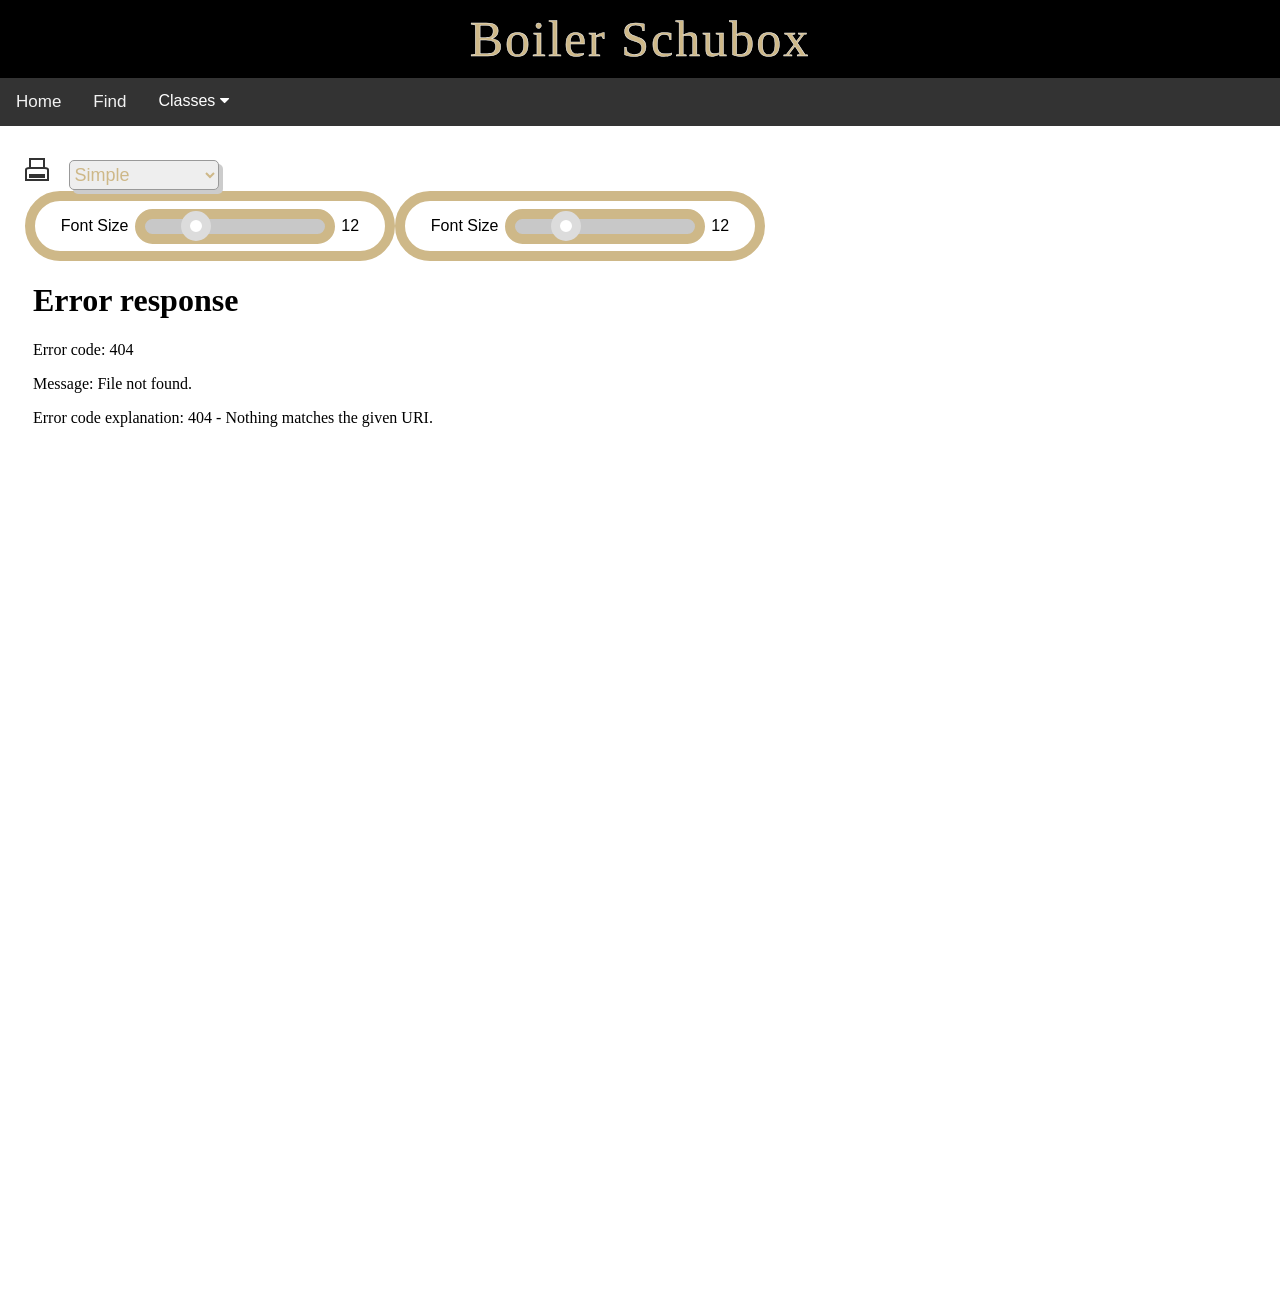
==== class.html @ 86297594 "Update class.html" ====
<!DOCTYPE html>
<html>
<head>
<title>Boilermaker Notes</title>
<meta name="viewport" content="width=device-width, initial-scale=1">
<link rel="stylesheet" href="https://cdnjs.cloudflare.com/ajax/libs/font-awesome/4.7.0/css/font-awesome.min.css">
<link rel="stylesheet" href="style.css">
<link rel="stylesheet" href="customize.css">
    <style>
      .box {
        width: 150px;
        height: 30px;
        border: 1px solid #999;
        font-size: 18px;
        color: rgb(206,184,136);
        background-color: #eee;
        border-radius: 5px;
        box-shadow: 4px 4px #ccc;
      }
    </style>
	
<script type="text/javascript" src="heading.js"></script>
<script type="text/javascript" src="custom.js"></script>

	
<script>
	function loadNotes(){
		var queryString = location.search.substring(1);
		var data = queryString.split("|");
		var contentnotes = document.getElementById("notes");
		for(var i=0;i<data.length;i++){
			note='<div><iframe id="Iframe" src="'+data[i]+'.htm" style="width: 100%; height:1000px" frameBorder="0" scrolling=no onload="initalizeStyle(this)"></iframe></div>';
			contentnotes.innerHTML+=note;
		}
	}

	function printDiv() {
		var head='<meta name="viewport" content="width=device-width, initial-scale=1">'
		head+='<link rel="stylesheet" href="https://cdnjs.cloudflare.com/ajax/libs/font-awesome/4.7.0/css/font-awesome.min.css">'
		head+='<link rel="stylesheet" href="style.css"><link rel="stylesheet" href="customize.css">'
		head+='<script type="text/javascript" src="heading.js"><'
		head+='/script>'
		head+='<script type="text/javascript" src="printScript.js"><'
		head+='/script>'
		var newWindowContent = document.getElementById('notes').innerHTML;
		var newWindow = window.open("", "", "width=800,height=4500");
		var ft=document.getElementById("font").value;
		newWindow.font=ft;
		newWindow.size=document.getElementById("size").value;
		newWindow.space=document.getElementById("space").value;
		newWindow.document.write("<html><head>"+head+"</head><body onload='prepPrint()'><div id='notes'>"+newWindowContent+"</div></body></html>");
		newWindow.document.close();
	}

</script>

</head>
<body onload="loadHeader()">
	
	<header>

	</header>
	
	<div class='content'>
		<div id="setting">
			<button class="print-button" onclick="printDiv()"><span class="print-icon"></span></button>
			<select id="font" class="box" onchange="changeFontForAll()">
				<option value="Simple">Simple</option>
				<option value="Coding">Coding</option>
				<option value="Handwritting">Handwritting</option>
			</select>
			
			<div class="font">
				<label for="size">Font Size</label>
				<input id="size" class="slider" type="range" min="0" max="50" value="12" step="1" oninput="outputUpdatesize(value)">
				<output for="size" id="size_out" style="width:100px">12</output>
			</div>

			
			<div class="font">
				<label for="space">Font Size</label>
				<input id="space" class="slider" type="range" min="0" max="50" value="12" step="1" oninput="outputUpdatespace(value)">
				<output for="space" id="space_out" style="width:100px">12</output>
			</div>
			<script>
				function outputUpdatesize(vol) {
					document.querySelector('#size_out').value = vol;
				}
				function outputUpdatespace(vol) {
					document.querySelector('#space_out').value = vol;
				}
			</script>

		</div>
		<div id="notes"></div>
		<script>loadNotes()</script>


		</div>
	</div>

</body>
</html>
---- style.css ----
:root {
  --primary: rgb(206,184,136);

}
body {
  margin: 0;
  font-family: Arial, Helvetica, sans-serif;
  background-color: white;
}
.describe{
	line-height: 1.2;
	font-size: 20px;
	
}
.header{
	text-align:center; 
	font-family: Fantasy; 
	font-size: 50px;
	-webkit-text-stroke-width: 0.5px;
	-webkit-text-stroke-color: white;
	letter-spacing: 2px; 
	color: var(--primary);
	background-color: #000;
	padding: 10px;
	text-align: center;
	padding-top: 10px;
	padding-bottom: 10px;
	
}
.container{
    display: block;
    width:auto;
	border-color: rgb(0,0,0);
	border-style: solid;
	border-width: 1px;
	background-color: rgb(0,0,0);
	border-radius: 20px 20px 20px 20px;

	margin: 10px;

}
.textheader{
		font-weight: 1000;
		font-size: 25px;
}

.containerhead{

	border-color: rgb(0,0,0);
   	background-color:white;
	border-style: solid;
	border-width: 10px;
	border-radius: 20px 20px 20px 20px;
	text-align: center;
	padding-top: 5px;
    padding-bottom: 5px;
    padding-left: 10px;
    padding-right: 10px;


}


.containercontent {

	border-color: var(--primary);
	border-style: solid;
	border-width: 10px;
	background-color:var(--primary);
	border-radius: 10px 10px 10px 10px;
	margin: 10px;
    padding-top: 10px;
    padding-bottum: 10px;
    padding-left: 10px;
    padding-right: 10px;
}

.content{
	padding-top: 25px;
    padding-bottom: 25px;
    padding-left: 25px;
    padding-right: 25px;
    background-color:white;
	overflow: hidden;
	margin: 25px,25px,25px,25px;

}

#navbar {
  overflow: hidden;
  background-color: #333;
}

#navbar a {
  float: left;
  display: block;
  color: #f2f2f2;
  text-align: center;
  padding: 14px 16px;
  text-decoration: none;
  font-size: 17px;
}

#navbar a:hover {
  background-color: #ddd;
  color: black;
}

.navbar a:hover, .dropdown:hover .dropbtn {
  background-color: #ddd;
  color: black;
}


#navbar a.active {
  background-color: var(--primary);
  color: white;
}


.sticky {
  position: fixed;
  top: 0;
  width: 100%;
}

.sticky + .content {
  padding-top: 60px;
}

.footer{
	line-height: 1;
	font-size: 15px;
	padding: 1px 1px;
}


.dropdown {
  float: left;
  overflow: hidden;
}

.dropdown .dropbtn {
  font-size: 16px;  
  border: none;
  outline: none;
  color: white;
  padding: 14px 16px;
  background-color: inherit;
  font-family: inherit;
  margin: 0;
}

.dropdown-content {
	
  display: none;
  position: absolute;
  background-color: inherit;

  color: black;
  text-align: left;
}


.dropdown-content a:hover {
  background-color: #f;
}

.dropdown:hover .dropdown-content {
  display: block;
  background-color: black;
}

.dropdown-content a {
  float: none;

  padding: 12px 16px;
  width: 150px;
  text-decoration: none;
  display: block;

}

.search-container button {
  float: right;
  padding: 6px 10px;
  margin-top: 8px;
  margin-right: 16px;
  background: #ddd;
  font-size: 17px;
  border: none;
  cursor: pointer;
}


input[type=text] {

  padding: 6px;
  margin-top: 8px;
  font-size: 17px;
  border: none;
}


button {
    float: none;

    text-align: left;
    width: 20px
    margin: 0;
    padding: 14px;
  }
button.print-button {
  width: 40px;
  height: 40px;
}
span.print-icon, span.print-icon::before, span.print-icon::after, button.print-button:hover .print-icon::after {
  border: solid 2px #333;
}
span.print-icon::after {
  border-width: 2px;
}

button.print-button {
  position: relative;
  padding: 0;
  border: 0;
  
  border: none;
  background: transparent;
}

span.print-icon, span.print-icon::before, span.print-icon::after, button.print-button:hover .print-icon::after {
  box-sizing: border-box;
  background-color: #fff;
}

span.print-icon {
  position: relative;
  display: inline-block;  
  padding: 0;
  margin-top: 20%;

  width: 60%;
  height: 35%;
  background: #fff;
  border-radius: 20% 20% 0 0;
}

span.print-icon::before {
  content: " ";
  position: absolute;
  bottom: 100%;
  left: 12%;
  right: 12%;
  height: 110%;

  transition: height .2s .15s;
}

span.print-icon::after {
  content: " ";
  position: absolute;
  top: 55%;
  left: 12%;
  right: 12%;
  height: 0%;
  background: #fff;
  background-repeat: no-repeat;
  background-size: 70% 90%;
  background-position: center;
  background-image: linear-gradient(
    to top,
    #fff 0, #fff 14%,
    #333 14%, #333 28%,
    #fff 28%, #fff 42%,
    #333 42%, #333 56%,
    #fff 56%, #fff 70%,
    #333 70%, #333 84%,
    #fff 84%, #fff 100%
  );

  transition: height .2s, border-width 0s .2s, width 0s .2s;
}

button.print-button:hover {
  cursor: pointer;
}

button.print-button:hover .print-icon::before {
  height:0px;
  transition: height .2s;
}
button.print-button:hover .print-icon::after {
  height:120%;
  transition: height .2s .15s, border-width 0s .16s;
}

	.font{
		display: table-cell;
		vertical-align: middle;

		height: 50px;
		border: 10px solid var(--primary);
		background-color: white;
		width: 350px;
		text-align: center;
		border-radius: 100px;
	
	}

input[type=range] {
  width: 200px;
  vertical-align: middle;
  background-color: transparent;
  -webkit-appearance: none;
}
input[type=range]:focus {
  outline: none;
}
input[type=range]::-webkit-slider-runnable-track {
  background: #c8c8c8;
  border: 10px solid var(--primary);
  border-radius: 25px;
  width: 100%;
  height: 35px;
  cursor: pointer;
}
input[type=range]::-webkit-slider-thumb {
  margin-top: -7.5px;
  width: 30px;
  height: 30px;
  background: #ffffff;
  border: 9px solid #dcdcdc;
  border-radius: 15px;
  cursor: pointer;
  -webkit-appearance: none;
}
input[type=range]:focus::-webkit-slider-runnable-track {
  background: #e7e7e7;
}
input[type=range]::-moz-range-track {
  background: #c8c8c8;
  border: 10px solid var(--primary);
  border-radius: 25px;
  width: 100%;
  height: 35px;
  cursor: pointer;
}
input[type=range]::-moz-range-thumb {
  width: 30px;
  height: 30px;
  background: #ffffff;
  border: 9px solid #dcdcdc;
  border-radius: 15px;
  cursor: pointer;
}
input[type=range]::-ms-track {
  background: transparent;
  border-color: transparent;
  border-width: 0 0;
  color: transparent;
  width: 100%;
  height: 35px;
  cursor: pointer;
}
input[type=range]::-ms-fill-lower {
  background: #a9a9a9;
  border: 10px solid var(--primary);
  border-radius: 50px;
}
input[type=range]::-ms-fill-upper {
  background: #c8c8c8;
  border: 10px solid var(--primary);
  border-radius: 50px;
}
input[type=range]::-ms-thumb {
  width: 30px;
  height: 30px;
  background: #ffffff;
  border: 9px solid #dcdcdc;
  border-radius: 15px;
  cursor: pointer;
  margin-top: 0px;
  /*Needed to keep the Edge thumb centred*/
}
input[type=range]:focus::-ms-fill-lower {
  background: #c8c8c8;
}
input[type=range]:focus::-ms-fill-upper {
  background: #e7e7e7;
}
---- customize.css ----
.WordSection1 p, h1, h2, h3, h4, h5{
	margin-bottom:1px;
	margin-top: 1px;
}

.Handwritting p, .Handwritting h1, .Handwritting h2, .Handwritting h3, .Handwritting h4, .Handwritting h5{
	font-family: Bradley Hand, cursive;

}

.Simple p, .Simple h1, .Simple h2, .Simple h3, .Simple h4, .Simple h5{
	font-family: Helvetica Neue, san serif;
}

.Coding p, .Coding h1, .Coding h2, .Coding h3, .Coding h4, .Coding h5{
	font-family: Consolas;
}
---- style.css ----
:root {
  --primary: rgb(206,184,136);

}
body {
  margin: 0;
  font-family: Arial, Helvetica, sans-serif;
  background-color: white;
}
.describe{
	line-height: 1.2;
	font-size: 20px;
	
}
.header{
	text-align:center; 
	font-family: Fantasy; 
	font-size: 50px;
	-webkit-text-stroke-width: 0.5px;
	-webkit-text-stroke-color: white;
	letter-spacing: 2px; 
	color: var(--primary);
	background-color: #000;
	padding: 10px;
	text-align: center;
	padding-top: 10px;
	padding-bottom: 10px;
	
}
.container{
    display: block;
    width:auto;
	border-color: rgb(0,0,0);
	border-style: solid;
	border-width: 1px;
	background-color: rgb(0,0,0);
	border-radius: 20px 20px 20px 20px;

	margin: 10px;

}
.textheader{
		font-weight: 1000;
		font-size: 25px;
}

.containerhead{

	border-color: rgb(0,0,0);
   	background-color:white;
	border-style: solid;
	border-width: 10px;
	border-radius: 20px 20px 20px 20px;
	text-align: center;
	padding-top: 5px;
    padding-bottom: 5px;
    padding-left: 10px;
    padding-right: 10px;


}


.containercontent {

	border-color: var(--primary);
	border-style: solid;
	border-width: 10px;
	background-color:var(--primary);
	border-radius: 10px 10px 10px 10px;
	margin: 10px;
    padding-top: 10px;
    padding-bottum: 10px;
    padding-left: 10px;
    padding-right: 10px;
}

.content{
	padding-top: 25px;
    padding-bottom: 25px;
    padding-left: 25px;
    padding-right: 25px;
    background-color:white;
	overflow: hidden;
	margin: 25px,25px,25px,25px;

}

#navbar {
  overflow: hidden;
  background-color: #333;
}

#navbar a {
  float: left;
  display: block;
  color: #f2f2f2;
  text-align: center;
  padding: 14px 16px;
  text-decoration: none;
  font-size: 17px;
}

#navbar a:hover {
  background-color: #ddd;
  color: black;
}

.navbar a:hover, .dropdown:hover .dropbtn {
  background-color: #ddd;
  color: black;
}


#navbar a.active {
  background-color: var(--primary);
  color: white;
}


.sticky {
  position: fixed;
  top: 0;
  width: 100%;
}

.sticky + .content {
  padding-top: 60px;
}

.footer{
	line-height: 1;
	font-size: 15px;
	padding: 1px 1px;
}


.dropdown {
  float: left;
  overflow: hidden;
}

.dropdown .dropbtn {
  font-size: 16px;  
  border: none;
  outline: none;
  color: white;
  padding: 14px 16px;
  background-color: inherit;
  font-family: inherit;
  margin: 0;
}

.dropdown-content {
	
  display: none;
  position: absolute;
  background-color: inherit;

  color: black;
  text-align: left;
}


.dropdown-content a:hover {
  background-color: #f;
}

.dropdown:hover .dropdown-content {
  display: block;
  background-color: black;
}

.dropdown-content a {
  float: none;

  padding: 12px 16px;
  width: 150px;
  text-decoration: none;
  display: block;

}

.search-container button {
  float: right;
  padding: 6px 10px;
  margin-top: 8px;
  margin-right: 16px;
  background: #ddd;
  font-size: 17px;
  border: none;
  cursor: pointer;
}


input[type=text] {

  padding: 6px;
  margin-top: 8px;
  font-size: 17px;
  border: none;
}


button {
    float: none;

    text-align: left;
    width: 20px
    margin: 0;
    padding: 14px;
  }
button.print-button {
  width: 40px;
  height: 40px;
}
span.print-icon, span.print-icon::before, span.print-icon::after, button.print-button:hover .print-icon::after {
  border: solid 2px #333;
}
span.print-icon::after {
  border-width: 2px;
}

button.print-button {
  position: relative;
  padding: 0;
  border: 0;
  
  border: none;
  background: transparent;
}

span.print-icon, span.print-icon::before, span.print-icon::after, button.print-button:hover .print-icon::after {
  box-sizing: border-box;
  background-color: #fff;
}

span.print-icon {
  position: relative;
  display: inline-block;  
  padding: 0;
  margin-top: 20%;

  width: 60%;
  height: 35%;
  background: #fff;
  border-radius: 20% 20% 0 0;
}

span.print-icon::before {
  content: " ";
  position: absolute;
  bottom: 100%;
  left: 12%;
  right: 12%;
  height: 110%;

  transition: height .2s .15s;
}

span.print-icon::after {
  content: " ";
  position: absolute;
  top: 55%;
  left: 12%;
  right: 12%;
  height: 0%;
  background: #fff;
  background-repeat: no-repeat;
  background-size: 70% 90%;
  background-position: center;
  background-image: linear-gradient(
    to top,
    #fff 0, #fff 14%,
    #333 14%, #333 28%,
    #fff 28%, #fff 42%,
    #333 42%, #333 56%,
    #fff 56%, #fff 70%,
    #333 70%, #333 84%,
    #fff 84%, #fff 100%
  );

  transition: height .2s, border-width 0s .2s, width 0s .2s;
}

button.print-button:hover {
  cursor: pointer;
}

button.print-button:hover .print-icon::before {
  height:0px;
  transition: height .2s;
}
button.print-button:hover .print-icon::after {
  height:120%;
  transition: height .2s .15s, border-width 0s .16s;
}

	.font{
		display: table-cell;
		vertical-align: middle;

		height: 50px;
		border: 10px solid var(--primary);
		background-color: white;
		width: 350px;
		text-align: center;
		border-radius: 100px;
	
	}

input[type=range] {
  width: 200px;
  vertical-align: middle;
  background-color: transparent;
  -webkit-appearance: none;
}
input[type=range]:focus {
  outline: none;
}
input[type=range]::-webkit-slider-runnable-track {
  background: #c8c8c8;
  border: 10px solid var(--primary);
  border-radius: 25px;
  width: 100%;
  height: 35px;
  cursor: pointer;
}
input[type=range]::-webkit-slider-thumb {
  margin-top: -7.5px;
  width: 30px;
  height: 30px;
  background: #ffffff;
  border: 9px solid #dcdcdc;
  border-radius: 15px;
  cursor: pointer;
  -webkit-appearance: none;
}
input[type=range]:focus::-webkit-slider-runnable-track {
  background: #e7e7e7;
}
input[type=range]::-moz-range-track {
  background: #c8c8c8;
  border: 10px solid var(--primary);
  border-radius: 25px;
  width: 100%;
  height: 35px;
  cursor: pointer;
}
input[type=range]::-moz-range-thumb {
  width: 30px;
  height: 30px;
  background: #ffffff;
  border: 9px solid #dcdcdc;
  border-radius: 15px;
  cursor: pointer;
}
input[type=range]::-ms-track {
  background: transparent;
  border-color: transparent;
  border-width: 0 0;
  color: transparent;
  width: 100%;
  height: 35px;
  cursor: pointer;
}
input[type=range]::-ms-fill-lower {
  background: #a9a9a9;
  border: 10px solid var(--primary);
  border-radius: 50px;
}
input[type=range]::-ms-fill-upper {
  background: #c8c8c8;
  border: 10px solid var(--primary);
  border-radius: 50px;
}
input[type=range]::-ms-thumb {
  width: 30px;
  height: 30px;
  background: #ffffff;
  border: 9px solid #dcdcdc;
  border-radius: 15px;
  cursor: pointer;
  margin-top: 0px;
  /*Needed to keep the Edge thumb centred*/
}
input[type=range]:focus::-ms-fill-lower {
  background: #c8c8c8;
}
input[type=range]:focus::-ms-fill-upper {
  background: #e7e7e7;
}
---- customize.css ----
.WordSection1 p, h1, h2, h3, h4, h5{
	margin-bottom:1px;
	margin-top: 1px;
}

.Handwritting p, .Handwritting h1, .Handwritting h2, .Handwritting h3, .Handwritting h4, .Handwritting h5{
	font-family: Bradley Hand, cursive;

}

.Simple p, .Simple h1, .Simple h2, .Simple h3, .Simple h4, .Simple h5{
	font-family: Helvetica Neue, san serif;
}

.Coding p, .Coding h1, .Coding h2, .Coding h3, .Coding h4, .Coding h5{
	font-family: Consolas;
}
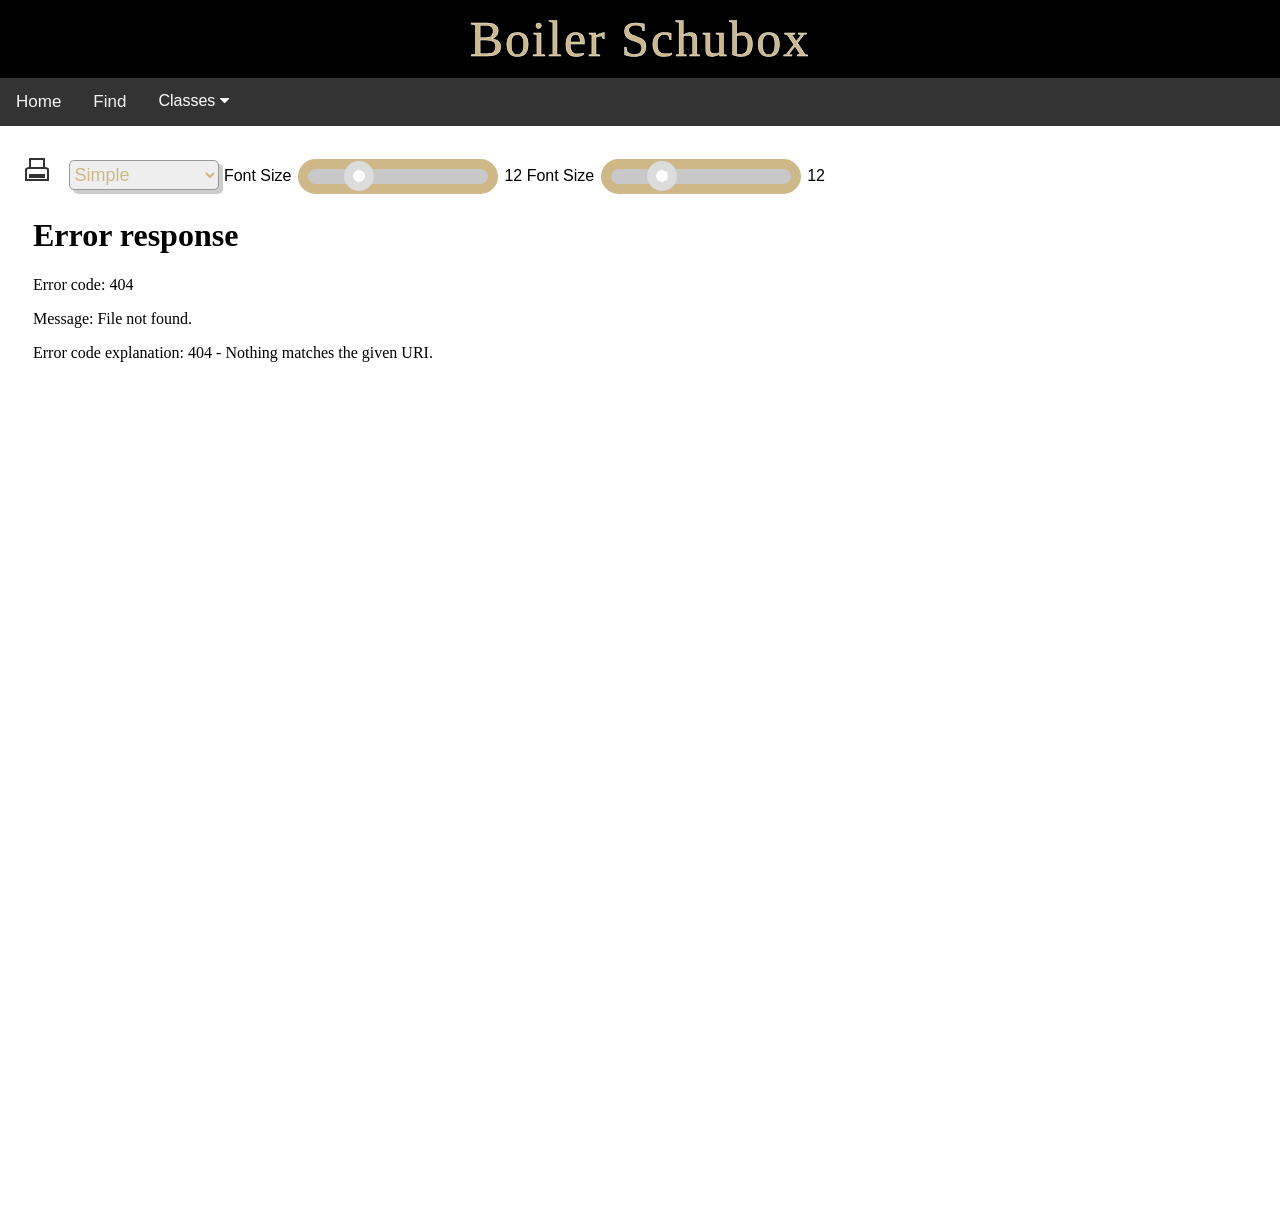
==== commit 1be6d15d: "Update class.html" ====
--- a/class.html
+++ b/class.html
@@ -70,18 +70,14 @@
 				<option value="Handwritting">Handwritting</option>
 			</select>
 			
-			<div class="font">
-				<label for="size">Font Size</label>
-				<input id="size" class="slider" type="range" min="0" max="50" value="12" step="1" oninput="outputUpdatesize(value)">
-				<output for="size" id="size_out" style="width:100px">12</output>
-			</div>
+			<label for="size">Font Size</label>
+			<input id="size" class="slider" type="range" min="0" max="50" value="12" step="1" oninput="outputUpdatesize(value)">
+			<output for="size" id="size_out" style="width:100px">12</output>
 
-			
-			<div class="font">
-				<label for="space">Font Size</label>
-				<input id="space" class="slider" type="range" min="0" max="50" value="12" step="1" oninput="outputUpdatespace(value)">
-				<output for="space" id="space_out" style="width:100px">12</output>
-			</div>
+			<label for="space">Font Size</label>
+			<input id="space" class="slider" type="range" min="0" max="50" value="12" step="1" oninput="outputUpdatespace(value)">
+			<output for="space" id="space_out" style="width:100px">12</output>
+
 			<script>
 				function outputUpdatesize(vol) {
 					document.querySelector('#size_out').value = vol;
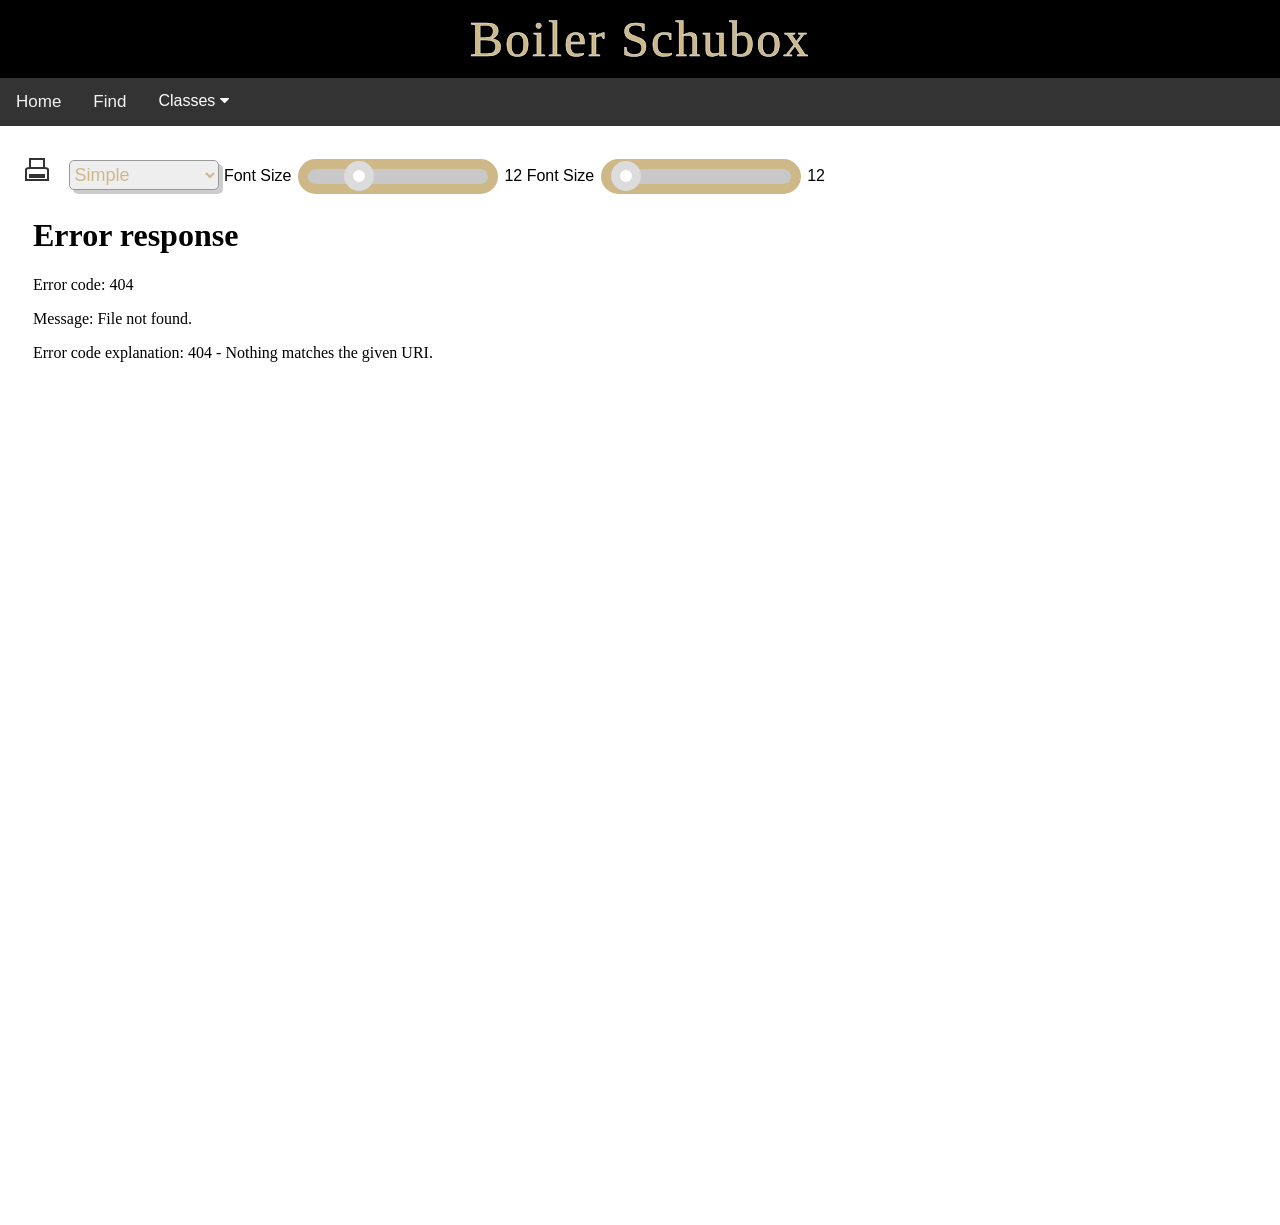
==== commit 48f25714: "Update class.html" ====
--- a/class.html
+++ b/class.html
@@ -75,7 +75,7 @@
 			<output for="size" id="size_out" style="width:100px">12</output>
 
 			<label for="space">Font Size</label>
-			<input id="space" class="slider" type="range" min="0" max="50" value="12" step="1" oninput="outputUpdatespace(value)">
+			<input id="space" class="slider" type="range" min="1" max="2" value="1" step="0.01" oninput="outputUpdatespace(value)">
 			<output for="space" id="space_out" style="width:100px">12</output>
 
 			<script>
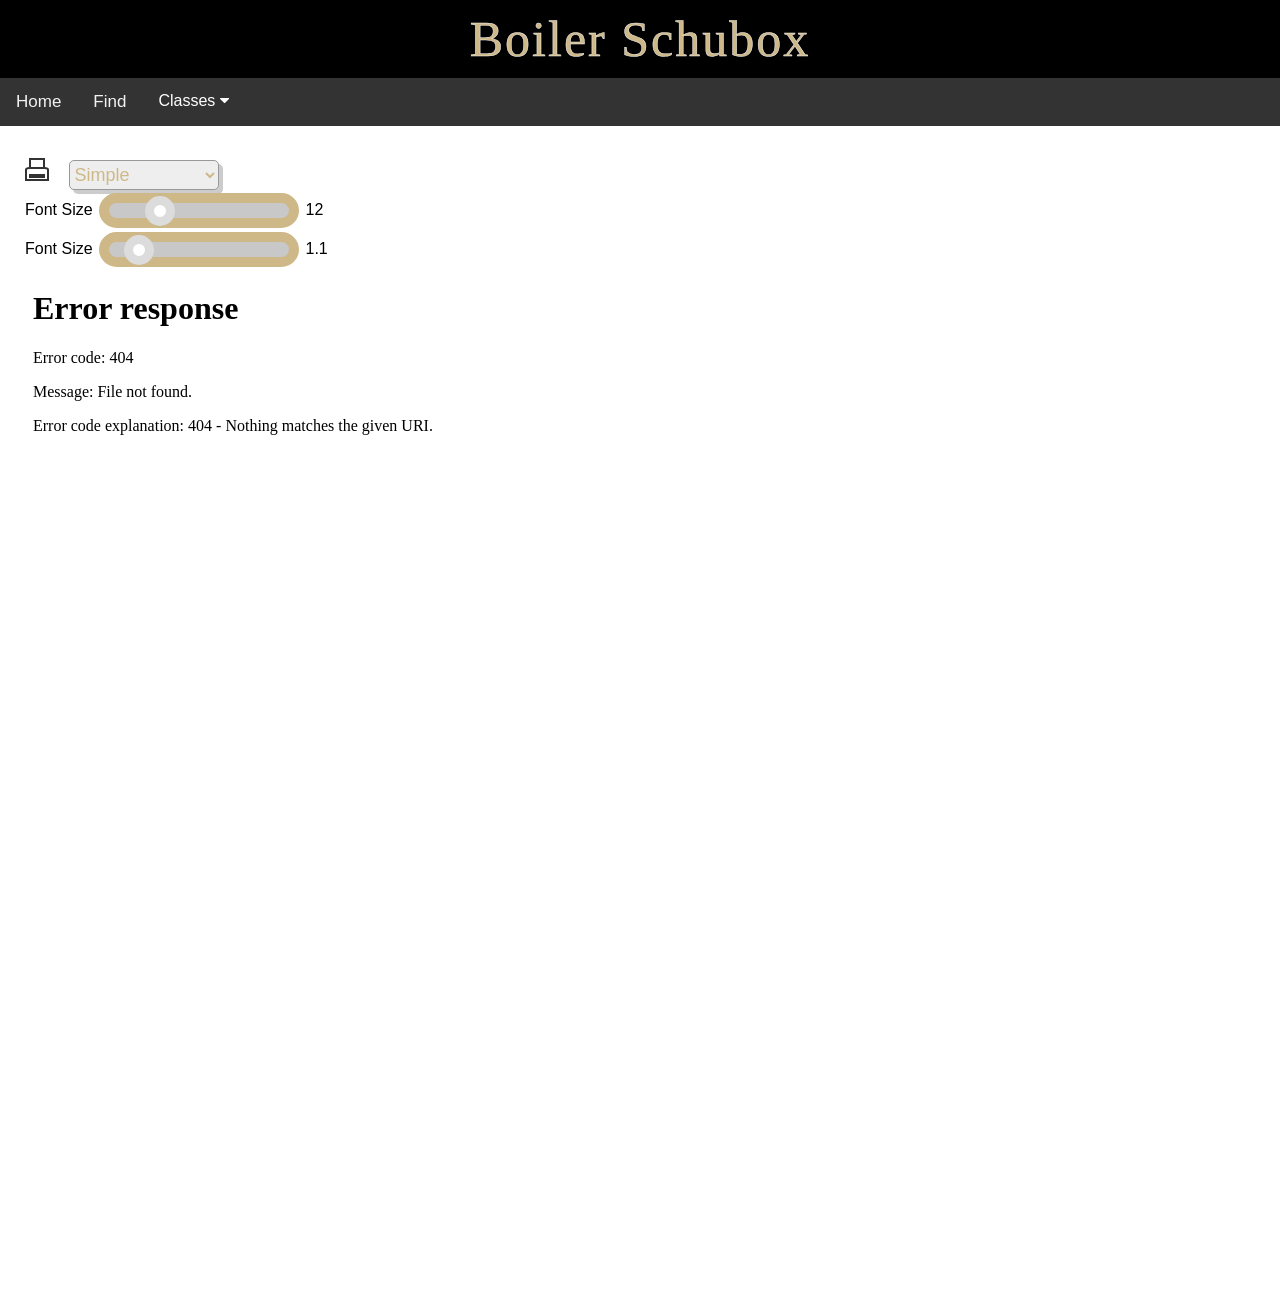
==== commit 066d19d6: "Update class.html" ====
--- a/class.html
+++ b/class.html
@@ -69,15 +69,16 @@
 				<option value="Coding">Coding</option>
 				<option value="Handwritting">Handwritting</option>
 			</select>
-			
+			<div id="font">
 			<label for="size">Font Size</label>
 			<input id="size" class="slider" type="range" min="0" max="50" value="12" step="1" oninput="outputUpdatesize(value)">
 			<output for="size" id="size_out" style="width:100px">12</output>
-
+			</div>
+			<div id="font">
 			<label for="space">Font Size</label>
-			<input id="space" class="slider" type="range" min="1" max="2" value="1" step="0.01" oninput="outputUpdatespace(value)">
-			<output for="space" id="space_out" style="width:100px">12</output>
-
+			<input id="space" class="slider" type="range" min="1" max="2" value="1.1" step="0.01" oninput="outputUpdatespace(value)">
+			<output for="space" id="space_out" style="width:100px">1.1</output>
+			</div>
 			<script>
 				function outputUpdatesize(vol) {
 					document.querySelector('#size_out').value = vol;
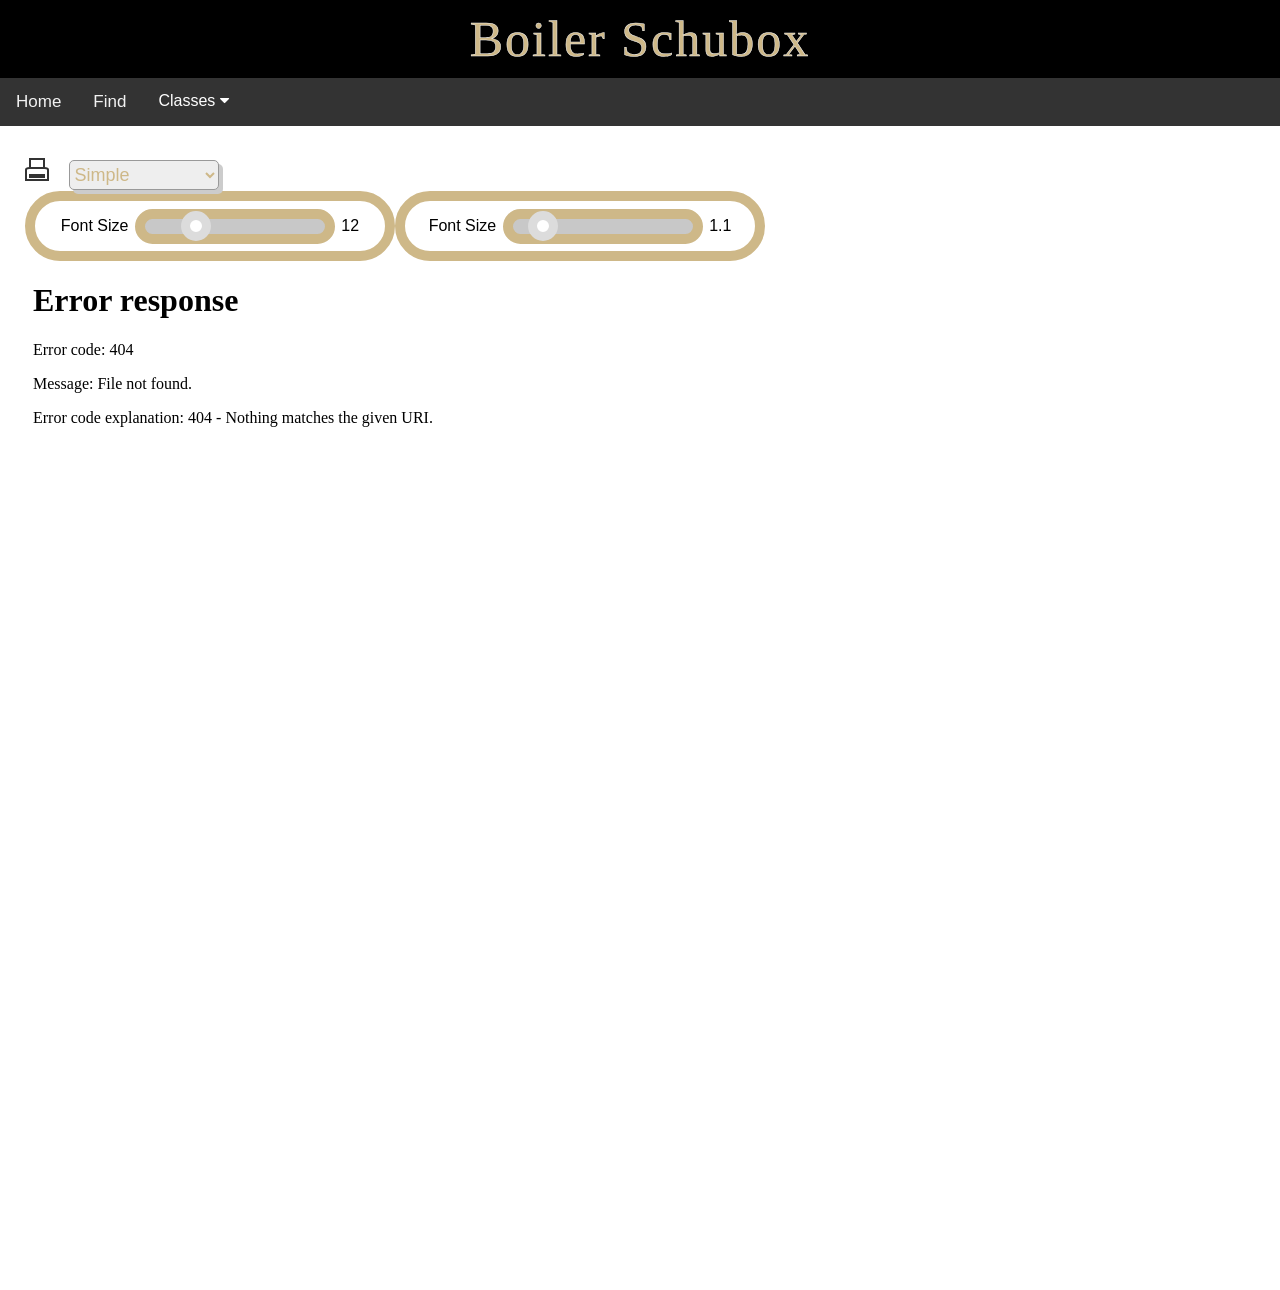
==== commit bcfb66d0: "Update class.html" ====
--- a/class.html
+++ b/class.html
@@ -69,21 +69,23 @@
 				<option value="Coding">Coding</option>
 				<option value="Handwritting">Handwritting</option>
 			</select>
-			<div id="font">
+			<div class="font">
 			<label for="size">Font Size</label>
 			<input id="size" class="slider" type="range" min="0" max="50" value="12" step="1" oninput="outputUpdatesize(value)">
 			<output for="size" id="size_out" style="width:100px">12</output>
 			</div>
-			<div id="font">
+			<div class="font">
 			<label for="space">Font Size</label>
 			<input id="space" class="slider" type="range" min="1" max="2" value="1.1" step="0.01" oninput="outputUpdatespace(value)">
 			<output for="space" id="space_out" style="width:100px">1.1</output>
 			</div>
 			<script>
 				function outputUpdatesize(vol) {
+					changeSizeForAll()
 					document.querySelector('#size_out').value = vol;
 				}
 				function outputUpdatespace(vol) {
+					changeSpaceForAll()
 					document.querySelector('#space_out').value = vol;
 				}
 			</script>
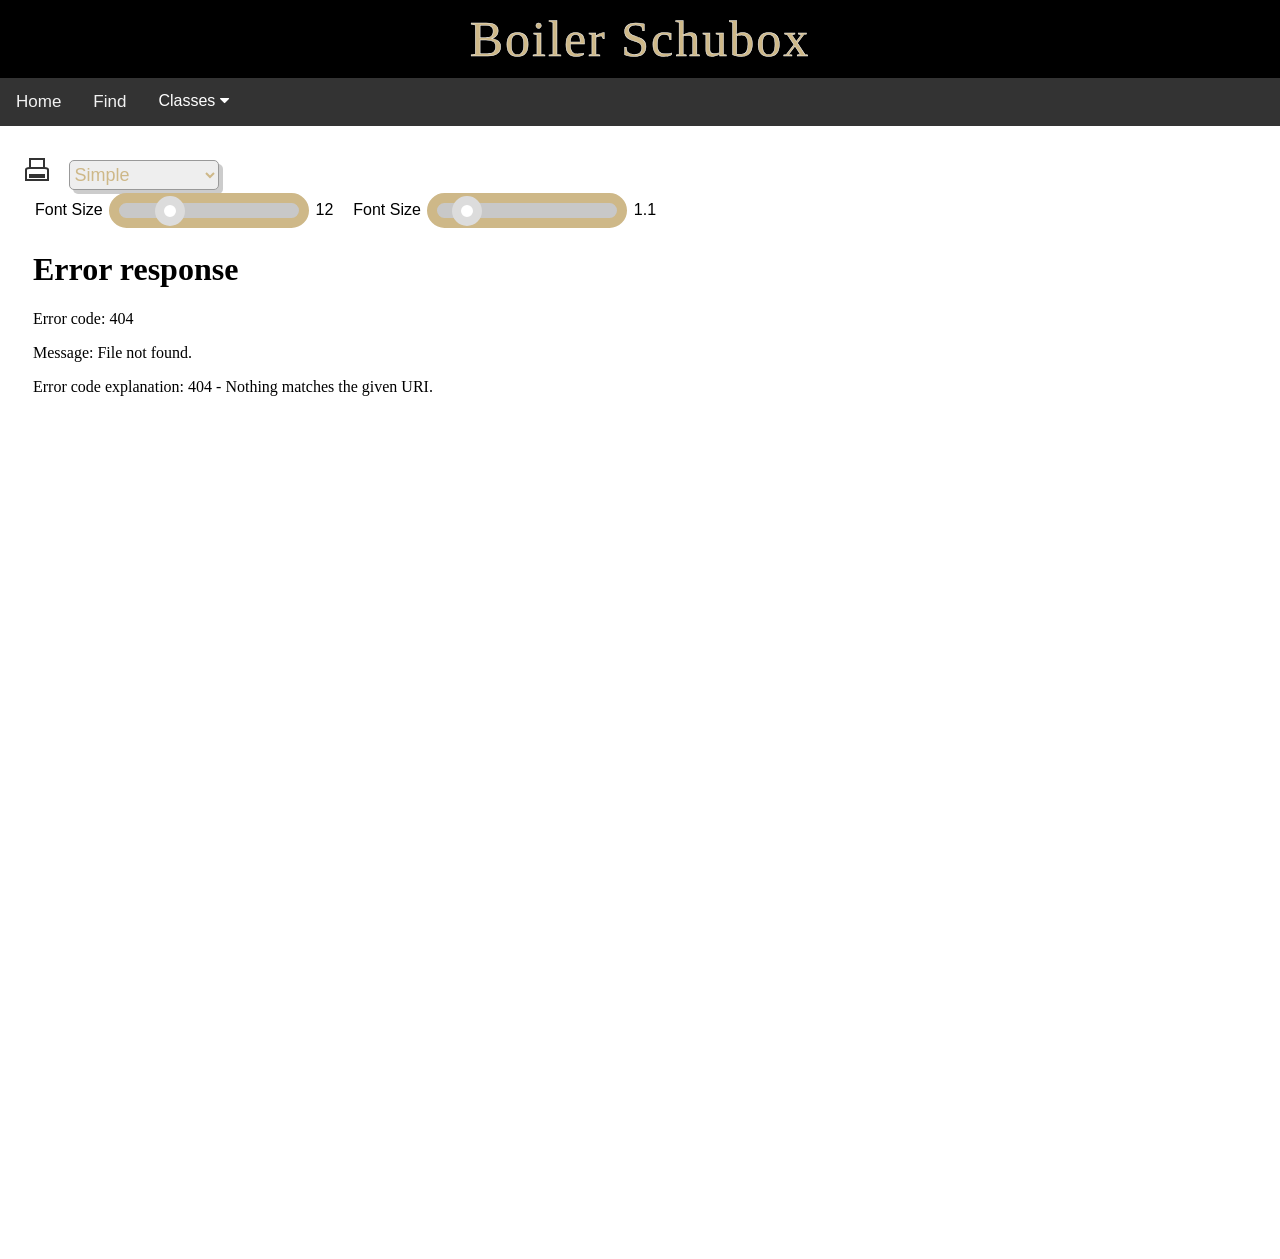
==== commit 0cca67d2: "Update class.html" ====
--- a/class.html
+++ b/class.html
@@ -71,24 +71,15 @@
 			</select>
 			<div class="font">
 			<label for="size">Font Size</label>
-			<input id="size" class="slider" type="range" min="0" max="50" value="12" step="1" oninput="outputUpdatesize(value)">
+			<input id="size" class="slider" type="range" min="0" max="50" value="12" step="1" oninput="changeSizeForAll()">
 			<output for="size" id="size_out" style="width:100px">12</output>
 			</div>
 			<div class="font">
 			<label for="space">Font Size</label>
-			<input id="space" class="slider" type="range" min="1" max="2" value="1.1" step="0.01" oninput="outputUpdatespace(value)">
+			<input id="space" class="slider" type="range" min="1" max="2" value="1.1" step="0.01" oninput="changeSpaceForAll()">
 			<output for="space" id="space_out" style="width:100px">1.1</output>
 			</div>
-			<script>
-				function outputUpdatesize(vol) {
-					changeSizeForAll()
-					document.querySelector('#size_out').value = vol;
-				}
-				function outputUpdatespace(vol) {
-					changeSpaceForAll()
-					document.querySelector('#space_out').value = vol;
-				}
-			</script>
+
 
 		</div>
 		<div id="notes"></div>
--- a/style.css
+++ b/style.css
@@ -296,18 +296,16 @@
   transition: height .2s .15s, border-width 0s .16s;
 }
 
-	.font{
-		display: table-cell;
-		vertical-align: middle;
-
-		height: 50px;
-		border: 10px solid var(--primary);
-		background-color: white;
-		width: 350px;
-		text-align: center;
-		border-radius: 100px;
-	
-	}
+.font{
+	display: table-cell;
+	vertical-align: middle;
+	padding-left:10px;
+	padding-right: 10px;
+	background-color: white;
+	text-align: center;
+	border-radius: 100px;
+
+}
 
 input[type=range] {
   width: 200px;
--- a/style.css
+++ b/style.css
@@ -296,18 +296,16 @@
   transition: height .2s .15s, border-width 0s .16s;
 }
 
-	.font{
-		display: table-cell;
-		vertical-align: middle;
-
-		height: 50px;
-		border: 10px solid var(--primary);
-		background-color: white;
-		width: 350px;
-		text-align: center;
-		border-radius: 100px;
-	
-	}
+.font{
+	display: table-cell;
+	vertical-align: middle;
+	padding-left:10px;
+	padding-right: 10px;
+	background-color: white;
+	text-align: center;
+	border-radius: 100px;
+
+}
 
 input[type=range] {
   width: 200px;
